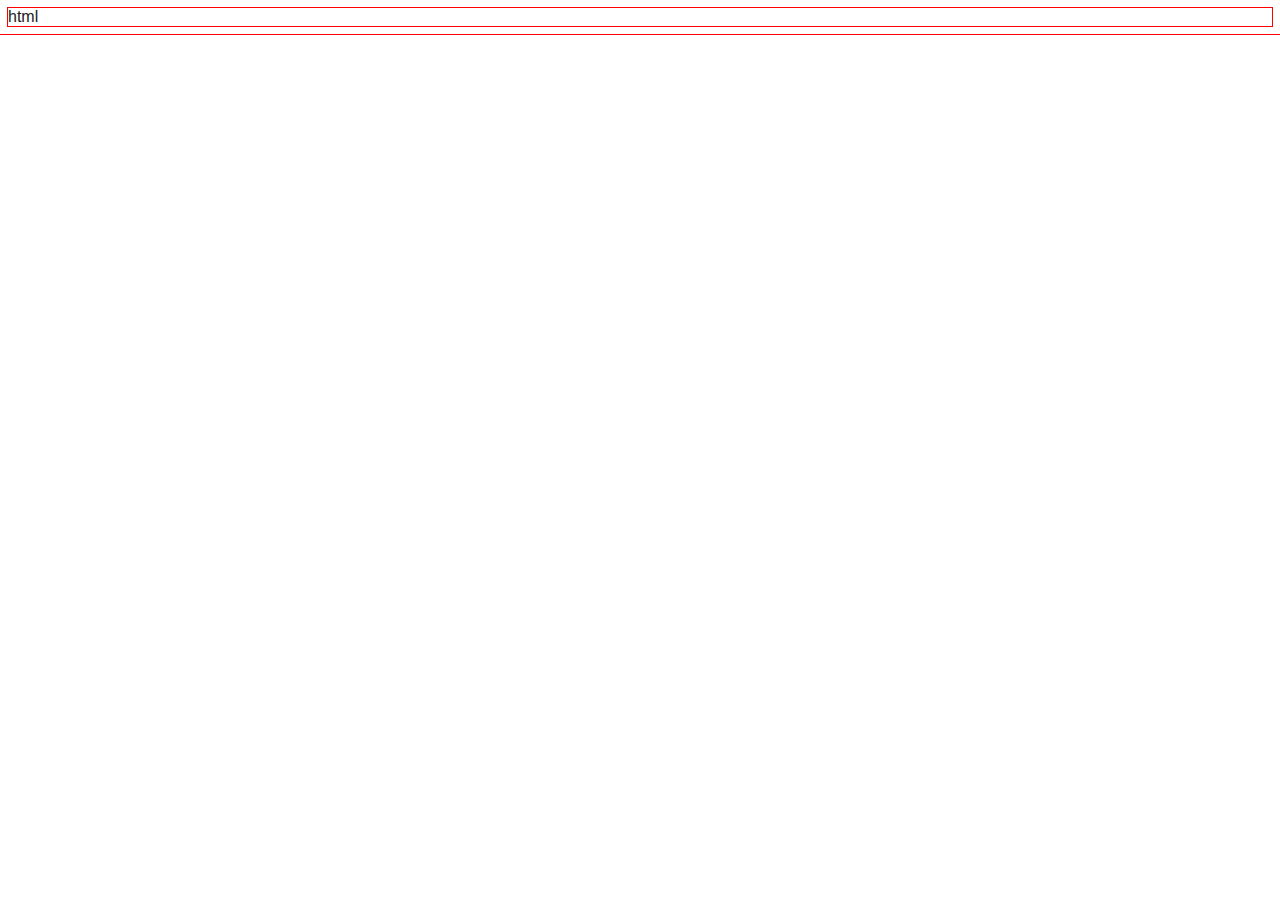
==== exp.html @ a91803e1 "hw08" ====
<!DOCTYPE html>
<html lang="ru">
<head>
    <meta charset="UTF-8">
    <meta http-equiv="X-UA-Compatible" content="IE=edge">
    <meta name="viewport" content="width=device-width, initial-scale=1.0">
    <title>Web </title>
    <link rel="stylesheet" href="./css/main.min.css"/>
</head>
<body>
    <p >html</p>
</body>
---- css/main.min.css ----
:root{--white-color: #ffffff;--black-color: #212121;--brand-color: #ffffff;--grey-color: #757575;--object-color: #2196f3;--dark-bg: #2f303a;--main-font: "Roboto", sans-serif}*,*::before,*::after{box-sizing:inherit;outline:1px solid red}h1,h2,h3,p{margin-top:0;margin-bottom:0}a{text-decoration:none;color:var(--black-color)}button{background-image:none}html{box-sizing:border-box}body{background:var(--brand-color);color:var(--black-color);font-family:var(--main-font)}img{display:block;width:100%;height:auto;height:auto}nav a.menu__link--active{color:var(--object-color)}.container{width:100%;padding-left:15px;padding-right:15px;margin-left:auto;margin-right:auto}.button{width:200px;height:50px;cursor:pointer;background:var(--object-color);color:var(--white-color);font-weight:700;line-height:1.88;text-align:center;letter-spacing:0.06em;border:none;border-radius:4px;box-shadow:0px 4px 4px rgba(0,0,0,0.15);transition-duration:250ms;transition-property:color, box-shadow;transition-timing-function:cubic-bezier(0.4, 0, 0.2, 1)}.button:hover,.button:focus{box-shadow:0px 2px 2px 0px rgba(0,0,0,0.12),0px 1px 2px 0px rgba(0,0,0,0.08),0px 3px 1px 0px rgba(0,0,0,0.1);transition-duration:250ms;transition-property:color, background-color, box-shadow;transition-timing-function:cubic-bezier(0.4, 0, 0.2, 1)}.list{margin:0;padding-left:0;list-style:none}.section{padding-top:60px;padding-bottom:60px}.link{transition-duration:250ms;transition-property:color, background-color, box-shadow;transition-timing-function:cubic-bezier(0.4, 0, 0.2, 1)}.link:hover,.link:focus{color:var(--object-color)}.title-invisible{display:none}.works__title,.team__title,.client__title{font-size:36px;line-height:1.17;letter-spacing:0.03em;text-align:center;margin-bottom:50px}.logo{display:inline-block}.logo--font{font-family:"Raleway", sans-serif;font-size:26px;line-height:1.17;letter-spacing:0.03em;font-weight:700}.logo--text{color:var(--object-color)}header{background:var(--brand-color);font-weight:500;font-size:14px;line-height:1.17;letter-spacing:0.02em}.header{border-bottom:1px solid #ececec}.header .container{display:flex;justify-content:flex-end}.header__logo{margin-right:93px;padding:24px 0%}.header__nav{margin-right:auto}.header__menu--inline{display:inline-flex}.header-icon--margin-right{margin-right:10px}.header-icon__mail{width:16px;height:12px;fill:currentColor}.header-icon__tel{width:10px;height:16px;fill:currentColor}.nav{display:flex;align-items:center}nav a.menu__link--active{color:var(--object-color)}.menu__link{display:flex;position:relative;align-items:center;padding:32px 0px}.menu__item--grey-color{color:var(--grey-color)}.menu__item:not(:last-child){margin-right:50px}.menu__underline::after{content:"";display:block;position:absolute;bottom:-1px;width:100%;height:4px;border-radius:2px;background-color:var(--object-color)}.hero__darkbg{background:var(--dark-bg);max-width:1600px;margin:auto}.hero__imgbg{background-image:linear-gradient(to right, rgba(47,48,58,0.4), rgba(47,48,58,0.4)),url(../img/mainbackground.png);background-repeat:no-repeat;background-position:center;background-size:auto;max-width:1600px}.hero__section{display:flex;flex-direction:column;align-items:center;justify-content:center;margin-right:auto;margin-left:auto;padding:200px 0px}.hero__title{font-size:44px;font-weight:900;letter-spacing:0.06em;line-height:1.36;color:var(--white-color);text-align:center}.hero__button{margin-top:30px;padding:0}.features-cards{width:100%}.features-cards__iconbg{display:flex;background:#f5f4fa;border-radius:4px;width:270px;height:120px;align-items:center;margin-bottom:30px}.features-cards__iconsvg{height:70px;width:auto}.features-cards__content{display:block}.features-cards__contenttitle{font-size:14px;text-align:left;margin-bottom:10px;text-align:center}.features-cards__contenttext{width:270px;font-size:14px;line-height:1.71;letter-spacing:0.03em;color:var(--grey-color);margin-bottom:30px;text-align:center}.works-section{padding-bottom:94px}.works-icons-item{display:flex;align-items:center;height:120px;width:270px;background:#f5f4fa}.works-list{display:inline-flex}.works-list__item:not(:last-child){margin-right:30px}.works-list__img{position:relative}.works-list__text{position:absolute;bottom:0%;width:100%;height:70px;display:flex;justify-content:center;align-items:center;background-color:rgba(47,48,58,0.8);color:var(--brand-color);font-weight:bold;font-size:14px;line-height:1.14;letter-spacing:0.03em;text-align:center}.socialicons{display:inline-flex;padding-inline-start:0px;margin-block-start:0px;margin-block-end:0px}.socialicons__svg{width:20px;height:20px;transition-duration:250ms;transition-property:fill;transition-timing-function:cubic-bezier(0.4, 0, 0.2, 1)}.social-icons__link:hover .socialicons__svg,.social-icons__link:focus .socialicons__svg{fill:var(--brand-color)}.socialicons__svg--color{fill:#afb1b8}.social-icons__link{display:flex;align-items:center;justify-content:center;width:44px;height:44px;border-radius:50%;transition-duration:250ms;transition-property:color, background-color;transition-timing-function:cubic-bezier(0.4, 0, 0.2, 1)}.social-icons__link:hover,.social-icons__link:focus{background-color:var(--object-color)}.socialicons--item:not(:last-child){margin-right:10px}.section--team{background:#f5f4fa}.team__card-set{margin-left:-30px;margin-top:-50px}.team__item{margin-left:30px;margin-top:50px;background:var(--brand-color);box-shadow:0px 1px 3px rgba(0,0,0,0.12),0px 1px 1px rgba(0,0,0,0.14),0px 2px 1px rgba(0,0,0,0.2);border-radius:0px 0px 4px 4px;width:270px}.team__members{font-size:16px;line-height:1.17;letter-spacing:0.03em;text-align:center;color:var(--grey-color)}.team__item--padding{padding-top:30px;padding-bottom:30px}.team__name{font-size:16px;line-height:1.19;font-weight:500;text-align:center;letter-spacing:0.03em;color:var(--black-color)}.team__name--profession{margin-top:10px;margin-bottom:16px}.client__icons{display:block}.client__item{width:170px;height:92px}.client__icons :not(:last-child){margin-right:30px}.client__link{border:1px solid #afb1b8;box-sizing:border-box;border-radius:4px;display:flex;justify-content:center;align-items:center;width:100%;height:100%;fill:#afb1b8;transition-duration:250ms;transition-property:fill, border-color;transition-timing-function:cubic-bezier(0.4, 0, 0.2, 1)}.client__link:hover,.client__link:focus{fill:var(--object-color);border-color:var(--object-color)}.card-set{display:flex;flex-wrap:wrap}.menu-button{display:flex;justify-content:center;flex-wrap:wrap;margin-bottom:50px}.menu-button--marginRight:not(:last-child){margin-right:8px}.portfolio__button{height:38px;cursor:pointer;background:#f5f4fa;font-weight:500;font-size:16px;line-height:1.63;letter-spacing:0.06em;border:0px;border-radius:4px;padding:6px 22px;box-shadow:none;transition-duration:250ms;transition-property:color, background-color, box-shadow;transition-timing-function:cubic-bezier(0.4, 0, 0.2, 1)}.portfolio__button:hover,.portfolio__button:focus{background:var(--object-color);color:var(--white-color);box-shadow:0px 2px 2px 0px rgba(0,0,0,0.12),0px 1px 2px 0px rgba(0,0,0,0.08),0px 3px 1px 0px rgba(0,0,0,0.1)}.button--alwaysBlue{color:var(--white-color);background:var(--object-color)}.cards{display:flex;flex-wrap:wrap;flex-basis:calc((100% - 3 * 30px) / 3);margin-left:-30px;margin-top:-30px}.portfolio-cards{display:flex;margin-left:30px;margin-top:30px;padding-top:0 px;background:var(--brand-color);width:368px}.portfolio-cards--link{position:relative;transition-duration:250ms;transition-property:box-shadow;transition-timing-function:cubic-bezier(0.4, 0, 0.2, 1)}.portfolio-cards--link:hover,.portfolio-cards--link:focus{box-shadow:0px 1px 1px rgba(0,0,0,0.12),0px 4px 4px rgba(0,0,0,0.06),1px 4px 6px rgba(0,0,0,0.16)}.portfolio-cards__item{display:block;position:relative;overflow:hidden;margin-bottom:-1px}.portfolio-cards__overlay{opacity:0;position:absolute;top:0;left:0;width:100%;height:100%;padding:63px 24px;background-color:rgba(33,150,243,0.9);transform:translateY(100%);font-size:18px;line-height:1.56;letter-spacing:0.03em;color:var(--white-color);transition-duration:250ms;transition-property:opacity, transform;transition-timing-function:cubic-bezier(0.4, 0, 0.2, 1)}.portfolio-cards--link:hover .portfolio-cards__overlay,.portfolio-cards--link:focus .portfolio-cards__overlay{opacity:1;transform:translateY(0%)}.portfolio-cards__title{font-weight:700;font-size:18px;line-height:2;letter-spacing:0.06em}.portfolio-cards__project{font-weight:400;font-size:16px;line-height:1.88;letter-spacing:0.03em;color:var(--grey-color)}.portfolio-cards__content{padding:20px 24px;border:1px solid #eeeeee}footer{padding:60px 0px}.footer__darkbg{background:var(--dark-bg)}.footer__flex{display:flex;align-items:baseline;margin-right:auto}.logo__footer{margin-bottom:20px;color:var(--white-color)}.footer-address{font-style:normal;font-size:14px;line-height:1.71;letter-spacing:0.03em}.footer-address__item{margin-bottom:9px}.footer-address__item--colorwhite{color:var(--white-color)}.footer-address__item--colorgrey{color:rgba(255,255,255,0.6)}.footer-social{margin-left:70px}.footer-social__title{font-weight:bold;font-size:14px;line-height:1.14;letter-spacing:0.03em;color:var(--brand-color);margin-bottom:20px}.footer-mailing{width:570px;margin-left:auto}.footer-mailing__title{font-weight:bold;font-size:14px;line-height:1.14;letter-spacing:0.03em;color:var(--brand-color);margin-bottom:20px}.footer-mailing__input{width:358px;font-size:16px;line-height:1.25;color:rgba(255,255,255,0.6);background-color:var(--dark-bg);outline:none;border:1px solid rgba(255,255,255,0.3);filter:drop-shadow(0px 4px 4px rgba(0,0,0,0.15));border-radius:4px;padding-top:15px;padding-bottom:15px;padding-left:16px;transition-property:border;transition-duration:250ms;transition-timing-function:cubic-bezier(0.4, 0, 0.2, 1)}.footer-mailing__input:focus{border:1px solid var(--object-color);color:var(--white-color)}.footer-button--marginleft{margin-left:8px}.footer-button__send{display:inline-flex;align-items:center}.footer-button__text{margin-right:10px}.footer-button__icon{width:24px;height:24px;fill:var(--brand-color)}.socialicons--brand-color{fill:var(--brand-color)}.social-icons__link--colorgrey{background-color:rgba(255,255,255,0.1)}.backdrop{position:fixed;top:0;left:0;width:100%;height:100%;background-color:rgba(23,26,36,0.6);overflow:auto;transition-duration:250ms;transition-timing-function:cubic-bezier(0.4, 0, 0.2, 1)}.is-hidden{opacity:0;visibility:hidden;pointer-events:none}.modal__btn-close{cursor:pointer;position:absolute;width:30px;height:30px;right:8px;top:8px;border-radius:50%;background:#ffffff;border:1px solid rgba(0,0,0,0.1);transition-duration:250ms;transition-property:background-image;transition-timing-function:cubic-bezier(0.4, 0, 0.2, 1)}.modal__btn-close--cross{width:11px;height:11px;background-image:url(../img/icons/crossX.svg);transition-duration:250ms;transition-property:opacity, visibility;transition-timing-function:cubic-bezier(0.4, 0, 0.2, 1)}.modal__btn-close:hover,.modal__btn-close:focus{background-image:url(../img/icons/cross.svg);background-size:contain;background-repeat:no-repeat;background-position:center;background-size:auto}.modal__btn-close:hover .modal__btn-close--cross,.modal__btn-close:focus .modal__btn-close--cross{opacity:0;visibility:hidden}.modal__title{margin-bottom:12px;font-weight:bold;font-size:20px;line-height:1.15;text-align:center;letter-spacing:0.03em;color:#212121}.modal{position:absolute;top:50%;left:50%;transform:translate(-50%, -50%);width:100%;max-width:528px;min-height:581px;padding:40px 40px;background-color:#fff;box-shadow:0px 1px 3px rgba(0,0,0,0.12),0px 1px 1px rgba(0,0,0,0.14),0px 2px 1px rgba(0,0,0,0.2);border-radius:4px}.modal-form--field{position:relative;margin-bottom:10px}.modal-form__icon{position:absolute;top:50%;left:15px;width:12px;height:12px;fill:#212121;transition-duration:250ms;transition-property:fill;transition-timing-function:cubic-bezier(0.4, 0, 0.2, 1)}.modal-form--label{display:block;margin-bottom:4px;font-size:12px;line-height:1.16;letter-spacing:0.01em;color:var(--grey-color)}.modal-form__input{cursor:pointer;width:100%;height:40px;border:1px solid rgba(33,33,33,0.2);border-radius:4px;padding-left:42px;transition-duration:250ms;transition-property:border;transition-timing-function:cubic-bezier(0.4, 0, 0.2, 1)}.modal-form__input:focus+.modal-form__icon{fill:var(--object-color)}.modal-form__input:focus{outline:none;border:1px solid var(--object-color)}.modal-form__comment{cursor:pointer;width:100%;height:120px;margin-bottom:20px;border:1px solid rgba(33,33,33,0.2);border-radius:4px;font-size:14px;line-height:1.14;letter-spacing:0.01em;color:rgba(117,117,117,0.5);padding:12px 16px;resize:none;transition-duration:250ms;transition-property:border;transition-timing-function:cubic-bezier(0.4, 0, 0.2, 1)}.modal-form__comment:focus{outline:none;border:1px solid var(--object-color);color:#212121}.modal-form__comment--color:focus::-webkit-input-placeholder{color:var(--object-color);transition-duration:250ms;transition-timing-function:cubic-bezier(0.4, 0, 0.2, 1)}.modal-form__comment--color:focus::-moz-placeholder{color:var(--object-color);transition-duration:250ms;transition-timing-function:cubic-bezier(0.4, 0, 0.2, 1)}.modal-form__button{display:block;cursor:pointer;width:200px;height:50px;margin-right:auto;margin-left:auto;background:var(--object-color);color:var(--white-color);font-weight:700;line-height:1.88;text-align:center;letter-spacing:0.06em;border:none;border-radius:4px;box-shadow:0px 4px 4px rgba(0,0,0,0.15)}.modal-form__button:hover,.modal-form__button:focus{background:#188ce8}.modal-form__accept{position:relative;margin-bottom:30px}.modal-form__accept--check{display:flex;align-items:center;font-size:14px;line-height:1.71;letter-spacing:0.03em;color:var(--grey-color);padding-left:37px;cursor:pointer}.modal-form__checkbox{-webkit-appearance:none;-moz-appearance:none;appearance:none}.modal-form__checkbox:checked+.modal-form__checkboxicon{border-color:transparent;background-size:contain;background-origin:border-box;background-image:url(../img/icons/icon-check.svg)}.modal-form__checkboxicon{position:absolute;width:16px;height:15px;background-color:var(--brand-color);border:2px solid #212121;border-radius:4px;transform:translateX(-23px);transition-property:border;transition-duration:250ms;transition-timing-function:cubic-bezier(0.4, 0, 0.2, 1)}.modal-form__link{font-size:14px;line-height:1.71;letter-spacing:0.03em;text-decoration:underline;color:var(--object-color)}
/*# sourceMappingURL=main.min.css.map */
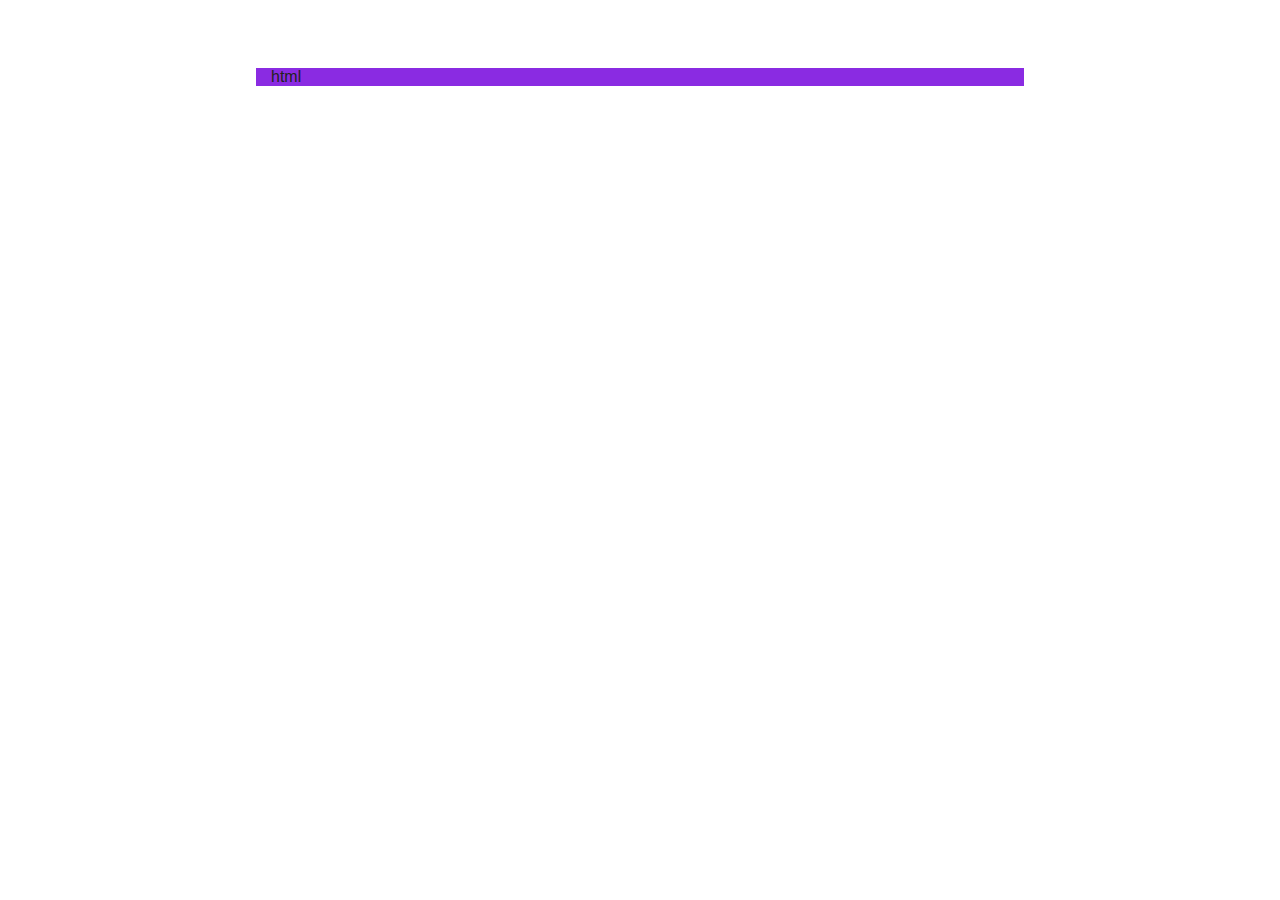
==== commit 8c44558a: "hw08" ====
--- a/exp.html
+++ b/exp.html
@@ -8,5 +8,17 @@
     <link rel="stylesheet" href="./css/main.min.css"/>
 </head>
 <body>
-    <p >html</p>
+    <main>
+     <!-- <section>
+             <div class="hero hero__darkbg hero__imgbg hero__section">       
+              <h1 class="hero__title">ЭФФЕКТИВНЫЕ РЕШЕНИЯ<br>ДЛЯ ВАШЕГО БИЗНЕСА</h1>
+              <button type="button" class="button hero__button " data-modal-open>Заказать услугу</button>
+            </div>
+          </section> -->
+        <section class="section features">
+            <div class="container">
+                <p>html</p>
+            </div">
+        </section">
+    </main>
 </body>--- a/css/main.min.css
+++ b/css/main.min.css
@@ -1,2 +1,2 @@
-:root{--white-color: #ffffff;--black-color: #212121;--brand-color: #ffffff;--grey-color: #757575;--object-color: #2196f3;--dark-bg: #2f303a;--main-font: "Roboto", sans-serif}*,*::before,*::after{box-sizing:inherit;outline:1px solid red}h1,h2,h3,p{margin-top:0;margin-bottom:0}a{text-decoration:none;color:var(--black-color)}button{background-image:none}html{box-sizing:border-box}body{background:var(--brand-color);color:var(--black-color);font-family:var(--main-font)}img{display:block;width:100%;height:auto;height:auto}nav a.menu__link--active{color:var(--object-color)}.container{width:100%;padding-left:15px;padding-right:15px;margin-left:auto;margin-right:auto}.button{width:200px;height:50px;cursor:pointer;background:var(--object-color);color:var(--white-color);font-weight:700;line-height:1.88;text-align:center;letter-spacing:0.06em;border:none;border-radius:4px;box-shadow:0px 4px 4px rgba(0,0,0,0.15);transition-duration:250ms;transition-property:color, box-shadow;transition-timing-function:cubic-bezier(0.4, 0, 0.2, 1)}.button:hover,.button:focus{box-shadow:0px 2px 2px 0px rgba(0,0,0,0.12),0px 1px 2px 0px rgba(0,0,0,0.08),0px 3px 1px 0px rgba(0,0,0,0.1);transition-duration:250ms;transition-property:color, background-color, box-shadow;transition-timing-function:cubic-bezier(0.4, 0, 0.2, 1)}.list{margin:0;padding-left:0;list-style:none}.section{padding-top:60px;padding-bottom:60px}.link{transition-duration:250ms;transition-property:color, background-color, box-shadow;transition-timing-function:cubic-bezier(0.4, 0, 0.2, 1)}.link:hover,.link:focus{color:var(--object-color)}.title-invisible{display:none}.works__title,.team__title,.client__title{font-size:36px;line-height:1.17;letter-spacing:0.03em;text-align:center;margin-bottom:50px}.logo{display:inline-block}.logo--font{font-family:"Raleway", sans-serif;font-size:26px;line-height:1.17;letter-spacing:0.03em;font-weight:700}.logo--text{color:var(--object-color)}header{background:var(--brand-color);font-weight:500;font-size:14px;line-height:1.17;letter-spacing:0.02em}.header{border-bottom:1px solid #ececec}.header .container{display:flex;justify-content:flex-end}.header__logo{margin-right:93px;padding:24px 0%}.header__nav{margin-right:auto}.header__menu--inline{display:inline-flex}.header-icon--margin-right{margin-right:10px}.header-icon__mail{width:16px;height:12px;fill:currentColor}.header-icon__tel{width:10px;height:16px;fill:currentColor}.nav{display:flex;align-items:center}nav a.menu__link--active{color:var(--object-color)}.menu__link{display:flex;position:relative;align-items:center;padding:32px 0px}.menu__item--grey-color{color:var(--grey-color)}.menu__item:not(:last-child){margin-right:50px}.menu__underline::after{content:"";display:block;position:absolute;bottom:-1px;width:100%;height:4px;border-radius:2px;background-color:var(--object-color)}.hero__darkbg{background:var(--dark-bg);max-width:1600px;margin:auto}.hero__imgbg{background-image:linear-gradient(to right, rgba(47,48,58,0.4), rgba(47,48,58,0.4)),url(../img/mainbackground.png);background-repeat:no-repeat;background-position:center;background-size:auto;max-width:1600px}.hero__section{display:flex;flex-direction:column;align-items:center;justify-content:center;margin-right:auto;margin-left:auto;padding:200px 0px}.hero__title{font-size:44px;font-weight:900;letter-spacing:0.06em;line-height:1.36;color:var(--white-color);text-align:center}.hero__button{margin-top:30px;padding:0}.features-cards{width:100%}.features-cards__iconbg{display:flex;background:#f5f4fa;border-radius:4px;width:270px;height:120px;align-items:center;margin-bottom:30px}.features-cards__iconsvg{height:70px;width:auto}.features-cards__content{display:block}.features-cards__contenttitle{font-size:14px;text-align:left;margin-bottom:10px;text-align:center}.features-cards__contenttext{width:270px;font-size:14px;line-height:1.71;letter-spacing:0.03em;color:var(--grey-color);margin-bottom:30px;text-align:center}.works-section{padding-bottom:94px}.works-icons-item{display:flex;align-items:center;height:120px;width:270px;background:#f5f4fa}.works-list{display:inline-flex}.works-list__item:not(:last-child){margin-right:30px}.works-list__img{position:relative}.works-list__text{position:absolute;bottom:0%;width:100%;height:70px;display:flex;justify-content:center;align-items:center;background-color:rgba(47,48,58,0.8);color:var(--brand-color);font-weight:bold;font-size:14px;line-height:1.14;letter-spacing:0.03em;text-align:center}.socialicons{display:inline-flex;padding-inline-start:0px;margin-block-start:0px;margin-block-end:0px}.socialicons__svg{width:20px;height:20px;transition-duration:250ms;transition-property:fill;transition-timing-function:cubic-bezier(0.4, 0, 0.2, 1)}.social-icons__link:hover .socialicons__svg,.social-icons__link:focus .socialicons__svg{fill:var(--brand-color)}.socialicons__svg--color{fill:#afb1b8}.social-icons__link{display:flex;align-items:center;justify-content:center;width:44px;height:44px;border-radius:50%;transition-duration:250ms;transition-property:color, background-color;transition-timing-function:cubic-bezier(0.4, 0, 0.2, 1)}.social-icons__link:hover,.social-icons__link:focus{background-color:var(--object-color)}.socialicons--item:not(:last-child){margin-right:10px}.section--team{background:#f5f4fa}.team__card-set{margin-left:-30px;margin-top:-50px}.team__item{margin-left:30px;margin-top:50px;background:var(--brand-color);box-shadow:0px 1px 3px rgba(0,0,0,0.12),0px 1px 1px rgba(0,0,0,0.14),0px 2px 1px rgba(0,0,0,0.2);border-radius:0px 0px 4px 4px;width:270px}.team__members{font-size:16px;line-height:1.17;letter-spacing:0.03em;text-align:center;color:var(--grey-color)}.team__item--padding{padding-top:30px;padding-bottom:30px}.team__name{font-size:16px;line-height:1.19;font-weight:500;text-align:center;letter-spacing:0.03em;color:var(--black-color)}.team__name--profession{margin-top:10px;margin-bottom:16px}.client__icons{display:block}.client__item{width:170px;height:92px}.client__icons :not(:last-child){margin-right:30px}.client__link{border:1px solid #afb1b8;box-sizing:border-box;border-radius:4px;display:flex;justify-content:center;align-items:center;width:100%;height:100%;fill:#afb1b8;transition-duration:250ms;transition-property:fill, border-color;transition-timing-function:cubic-bezier(0.4, 0, 0.2, 1)}.client__link:hover,.client__link:focus{fill:var(--object-color);border-color:var(--object-color)}.card-set{display:flex;flex-wrap:wrap}.menu-button{display:flex;justify-content:center;flex-wrap:wrap;margin-bottom:50px}.menu-button--marginRight:not(:last-child){margin-right:8px}.portfolio__button{height:38px;cursor:pointer;background:#f5f4fa;font-weight:500;font-size:16px;line-height:1.63;letter-spacing:0.06em;border:0px;border-radius:4px;padding:6px 22px;box-shadow:none;transition-duration:250ms;transition-property:color, background-color, box-shadow;transition-timing-function:cubic-bezier(0.4, 0, 0.2, 1)}.portfolio__button:hover,.portfolio__button:focus{background:var(--object-color);color:var(--white-color);box-shadow:0px 2px 2px 0px rgba(0,0,0,0.12),0px 1px 2px 0px rgba(0,0,0,0.08),0px 3px 1px 0px rgba(0,0,0,0.1)}.button--alwaysBlue{color:var(--white-color);background:var(--object-color)}.cards{display:flex;flex-wrap:wrap;flex-basis:calc((100% - 3 * 30px) / 3);margin-left:-30px;margin-top:-30px}.portfolio-cards{display:flex;margin-left:30px;margin-top:30px;padding-top:0 px;background:var(--brand-color);width:368px}.portfolio-cards--link{position:relative;transition-duration:250ms;transition-property:box-shadow;transition-timing-function:cubic-bezier(0.4, 0, 0.2, 1)}.portfolio-cards--link:hover,.portfolio-cards--link:focus{box-shadow:0px 1px 1px rgba(0,0,0,0.12),0px 4px 4px rgba(0,0,0,0.06),1px 4px 6px rgba(0,0,0,0.16)}.portfolio-cards__item{display:block;position:relative;overflow:hidden;margin-bottom:-1px}.portfolio-cards__overlay{opacity:0;position:absolute;top:0;left:0;width:100%;height:100%;padding:63px 24px;background-color:rgba(33,150,243,0.9);transform:translateY(100%);font-size:18px;line-height:1.56;letter-spacing:0.03em;color:var(--white-color);transition-duration:250ms;transition-property:opacity, transform;transition-timing-function:cubic-bezier(0.4, 0, 0.2, 1)}.portfolio-cards--link:hover .portfolio-cards__overlay,.portfolio-cards--link:focus .portfolio-cards__overlay{opacity:1;transform:translateY(0%)}.portfolio-cards__title{font-weight:700;font-size:18px;line-height:2;letter-spacing:0.06em}.portfolio-cards__project{font-weight:400;font-size:16px;line-height:1.88;letter-spacing:0.03em;color:var(--grey-color)}.portfolio-cards__content{padding:20px 24px;border:1px solid #eeeeee}footer{padding:60px 0px}.footer__darkbg{background:var(--dark-bg)}.footer__flex{display:flex;align-items:baseline;margin-right:auto}.logo__footer{margin-bottom:20px;color:var(--white-color)}.footer-address{font-style:normal;font-size:14px;line-height:1.71;letter-spacing:0.03em}.footer-address__item{margin-bottom:9px}.footer-address__item--colorwhite{color:var(--white-color)}.footer-address__item--colorgrey{color:rgba(255,255,255,0.6)}.footer-social{margin-left:70px}.footer-social__title{font-weight:bold;font-size:14px;line-height:1.14;letter-spacing:0.03em;color:var(--brand-color);margin-bottom:20px}.footer-mailing{width:570px;margin-left:auto}.footer-mailing__title{font-weight:bold;font-size:14px;line-height:1.14;letter-spacing:0.03em;color:var(--brand-color);margin-bottom:20px}.footer-mailing__input{width:358px;font-size:16px;line-height:1.25;color:rgba(255,255,255,0.6);background-color:var(--dark-bg);outline:none;border:1px solid rgba(255,255,255,0.3);filter:drop-shadow(0px 4px 4px rgba(0,0,0,0.15));border-radius:4px;padding-top:15px;padding-bottom:15px;padding-left:16px;transition-property:border;transition-duration:250ms;transition-timing-function:cubic-bezier(0.4, 0, 0.2, 1)}.footer-mailing__input:focus{border:1px solid var(--object-color);color:var(--white-color)}.footer-button--marginleft{margin-left:8px}.footer-button__send{display:inline-flex;align-items:center}.footer-button__text{margin-right:10px}.footer-button__icon{width:24px;height:24px;fill:var(--brand-color)}.socialicons--brand-color{fill:var(--brand-color)}.social-icons__link--colorgrey{background-color:rgba(255,255,255,0.1)}.backdrop{position:fixed;top:0;left:0;width:100%;height:100%;background-color:rgba(23,26,36,0.6);overflow:auto;transition-duration:250ms;transition-timing-function:cubic-bezier(0.4, 0, 0.2, 1)}.is-hidden{opacity:0;visibility:hidden;pointer-events:none}.modal__btn-close{cursor:pointer;position:absolute;width:30px;height:30px;right:8px;top:8px;border-radius:50%;background:#ffffff;border:1px solid rgba(0,0,0,0.1);transition-duration:250ms;transition-property:background-image;transition-timing-function:cubic-bezier(0.4, 0, 0.2, 1)}.modal__btn-close--cross{width:11px;height:11px;background-image:url(../img/icons/crossX.svg);transition-duration:250ms;transition-property:opacity, visibility;transition-timing-function:cubic-bezier(0.4, 0, 0.2, 1)}.modal__btn-close:hover,.modal__btn-close:focus{background-image:url(../img/icons/cross.svg);background-size:contain;background-repeat:no-repeat;background-position:center;background-size:auto}.modal__btn-close:hover .modal__btn-close--cross,.modal__btn-close:focus .modal__btn-close--cross{opacity:0;visibility:hidden}.modal__title{margin-bottom:12px;font-weight:bold;font-size:20px;line-height:1.15;text-align:center;letter-spacing:0.03em;color:#212121}.modal{position:absolute;top:50%;left:50%;transform:translate(-50%, -50%);width:100%;max-width:528px;min-height:581px;padding:40px 40px;background-color:#fff;box-shadow:0px 1px 3px rgba(0,0,0,0.12),0px 1px 1px rgba(0,0,0,0.14),0px 2px 1px rgba(0,0,0,0.2);border-radius:4px}.modal-form--field{position:relative;margin-bottom:10px}.modal-form__icon{position:absolute;top:50%;left:15px;width:12px;height:12px;fill:#212121;transition-duration:250ms;transition-property:fill;transition-timing-function:cubic-bezier(0.4, 0, 0.2, 1)}.modal-form--label{display:block;margin-bottom:4px;font-size:12px;line-height:1.16;letter-spacing:0.01em;color:var(--grey-color)}.modal-form__input{cursor:pointer;width:100%;height:40px;border:1px solid rgba(33,33,33,0.2);border-radius:4px;padding-left:42px;transition-duration:250ms;transition-property:border;transition-timing-function:cubic-bezier(0.4, 0, 0.2, 1)}.modal-form__input:focus+.modal-form__icon{fill:var(--object-color)}.modal-form__input:focus{outline:none;border:1px solid var(--object-color)}.modal-form__comment{cursor:pointer;width:100%;height:120px;margin-bottom:20px;border:1px solid rgba(33,33,33,0.2);border-radius:4px;font-size:14px;line-height:1.14;letter-spacing:0.01em;color:rgba(117,117,117,0.5);padding:12px 16px;resize:none;transition-duration:250ms;transition-property:border;transition-timing-function:cubic-bezier(0.4, 0, 0.2, 1)}.modal-form__comment:focus{outline:none;border:1px solid var(--object-color);color:#212121}.modal-form__comment--color:focus::-webkit-input-placeholder{color:var(--object-color);transition-duration:250ms;transition-timing-function:cubic-bezier(0.4, 0, 0.2, 1)}.modal-form__comment--color:focus::-moz-placeholder{color:var(--object-color);transition-duration:250ms;transition-timing-function:cubic-bezier(0.4, 0, 0.2, 1)}.modal-form__button{display:block;cursor:pointer;width:200px;height:50px;margin-right:auto;margin-left:auto;background:var(--object-color);color:var(--white-color);font-weight:700;line-height:1.88;text-align:center;letter-spacing:0.06em;border:none;border-radius:4px;box-shadow:0px 4px 4px rgba(0,0,0,0.15)}.modal-form__button:hover,.modal-form__button:focus{background:#188ce8}.modal-form__accept{position:relative;margin-bottom:30px}.modal-form__accept--check{display:flex;align-items:center;font-size:14px;line-height:1.71;letter-spacing:0.03em;color:var(--grey-color);padding-left:37px;cursor:pointer}.modal-form__checkbox{-webkit-appearance:none;-moz-appearance:none;appearance:none}.modal-form__checkbox:checked+.modal-form__checkboxicon{border-color:transparent;background-size:contain;background-origin:border-box;background-image:url(../img/icons/icon-check.svg)}.modal-form__checkboxicon{position:absolute;width:16px;height:15px;background-color:var(--brand-color);border:2px solid #212121;border-radius:4px;transform:translateX(-23px);transition-property:border;transition-duration:250ms;transition-timing-function:cubic-bezier(0.4, 0, 0.2, 1)}.modal-form__link{font-size:14px;line-height:1.71;letter-spacing:0.03em;text-decoration:underline;color:var(--object-color)}
+:root{--white-color: #ffffff;--black-color: #212121;--brand-color: #ffffff;--grey-color: #757575;--object-color: #2196f3;--dark-bg: #2f303a;--main-font: "Roboto", sans-serif}*,*::before,*::after{box-sizing:inherit}h1,h2,h3,p{margin-top:0;margin-bottom:0}a{text-decoration:none;color:var(--black-color)}button{background-image:none}html{box-sizing:border-box}body{background:var(--brand-color);color:var(--black-color);font-family:var(--main-font)}img{display:block;width:100%;height:auto}nav a.menu__link--active{color:var(--object-color)}.container{width:100%;padding-left:15px;padding-right:15px;margin:0 auto}@media screen and (min-width: 480px){.container{width:480px;background-color:teal}}@media screen and (min-width: 768px){.container{width:768px;background-color:blueviolet}}.button{width:200px;height:50px;cursor:pointer;background:var(--object-color);color:var(--white-color);font-weight:700;line-height:1.88;text-align:center;letter-spacing:0.06em;border:none;border-radius:4px;box-shadow:0px 4px 4px rgba(0,0,0,0.15);transition-duration:250ms;transition-property:color, box-shadow;transition-timing-function:cubic-bezier(0.4, 0, 0.2, 1)}.button:hover,.button:focus{box-shadow:0px 2px 2px 0px rgba(0,0,0,0.12),0px 1px 2px 0px rgba(0,0,0,0.08),0px 3px 1px 0px rgba(0,0,0,0.1);transition-duration:250ms;transition-property:color, background-color, box-shadow;transition-timing-function:cubic-bezier(0.4, 0, 0.2, 1)}.list{margin:0;padding-left:0;list-style:none}.section{padding-top:60px;padding-bottom:60px}.link{transition-duration:250ms;transition-property:color, background-color, box-shadow;transition-timing-function:cubic-bezier(0.4, 0, 0.2, 1)}.link:hover,.link:focus{color:var(--object-color)}.title-invisible{display:none}.works__title,.team__title,.client__title{font-size:36px;line-height:1.17;letter-spacing:0.03em;text-align:center;margin-bottom:50px}.logo{display:inline-block}.logo--font{font-family:"Raleway", sans-serif;font-size:26px;line-height:1.17;letter-spacing:0.03em;font-weight:700}.logo--text{color:var(--object-color)}header{background:var(--brand-color);font-weight:500;font-size:14px;line-height:1.17;letter-spacing:0.02em}.header{border-bottom:1px solid #ececec}.header .container{display:flex;justify-content:flex-end}.header__logo{margin-right:93px;padding:24px 0%}.header__nav{margin-right:auto}.header__menu--inline{display:inline-flex}.header-icon--margin-right{margin-right:10px}.header-icon__mail{width:16px;height:12px;fill:currentColor}.header-icon__tel{width:10px;height:16px;fill:currentColor}.nav{display:flex;align-items:center}nav a.menu__link--active{color:var(--object-color)}.menu__link{display:flex;position:relative;align-items:center;padding:32px 0px}.menu__item--grey-color{color:var(--grey-color)}.menu__item:not(:last-child){margin-right:50px}.menu__underline::after{content:"";display:block;position:absolute;bottom:-1px;width:100%;height:4px;border-radius:2px;background-color:var(--object-color)}.hero__darkbg{background:var(--dark-bg);max-width:1600px;margin:auto}.hero__imgbg{background-image:linear-gradient(to right, rgba(47,48,58,0.4), rgba(47,48,58,0.4)),url(../img/mainbackground.png);background-repeat:no-repeat;background-position:center;background-size:auto;max-width:1600px}.hero__section{display:flex;flex-direction:column;align-items:center;justify-content:center;margin-right:auto;margin-left:auto;padding:200px 0px}.hero__title{font-size:44px;font-weight:900;letter-spacing:0.06em;line-height:1.36;color:var(--white-color);text-align:center}.hero__button{margin-top:30px;padding:0}.features-cards{width:100%}.features-cards__iconbg{display:flex;background:#f5f4fa;border-radius:4px;width:100%;height:100%;padding:25px 0;align-items:center;margin-bottom:30px}.features-cards__iconsvg{height:70px;width:100%}.features-cards__content{display:block}.features-cards__contenttitle{font-size:14px;text-align:left;margin-bottom:10px;text-align:center}.features-cards__contenttext{width:100%;font-size:14px;line-height:1.71;letter-spacing:0.03em;color:var(--grey-color)}.features-cards__contenttext:not(:last-child){margin-bottom:30px}.works-section{padding-bottom:94px}.works-icons-item{display:flex;align-items:center;height:120px;width:270px;background:#f5f4fa}.works-list{display:inline-flex}.works-list__item:not(:last-child){margin-right:30px}.works-list__img{position:relative}.works-list__text{position:absolute;bottom:0%;width:100%;height:70px;display:flex;justify-content:center;align-items:center;background-color:rgba(47,48,58,0.8);color:var(--brand-color);font-weight:bold;font-size:14px;line-height:1.14;letter-spacing:0.03em;text-align:center}.socialicons{display:inline-flex;padding-inline-start:0px;margin-block-start:0px;margin-block-end:0px}.socialicons__svg{width:20px;height:20px;transition-duration:250ms;transition-property:fill;transition-timing-function:cubic-bezier(0.4, 0, 0.2, 1)}.social-icons__link:hover .socialicons__svg,.social-icons__link:focus .socialicons__svg{fill:var(--brand-color)}.socialicons__svg--color{fill:#afb1b8}.social-icons__link{display:flex;align-items:center;justify-content:center;width:44px;height:44px;border-radius:50%;transition-duration:250ms;transition-property:color, background-color;transition-timing-function:cubic-bezier(0.4, 0, 0.2, 1)}.social-icons__link:hover,.social-icons__link:focus{background-color:var(--object-color)}.socialicons--item:not(:last-child){margin-right:10px}.section--team{background:#f5f4fa}.team__card-set{margin-top:-20px}.team__item{width:100%;margin-top:30px;background:var(--brand-color);box-shadow:0px 1px 3px rgba(0,0,0,0.12),0px 1px 1px rgba(0,0,0,0.14),0px 2px 1px rgba(0,0,0,0.2);border-radius:0px 0px 4px 4px}.team__members{font-size:16px;line-height:1.17;letter-spacing:0.03em;text-align:center;color:var(--grey-color)}.team__item--padding{padding-top:30px;padding-bottom:24px}.team__name{font-size:16px;line-height:1.19;font-weight:500;text-align:center;letter-spacing:0.03em;color:var(--black-color)}.team__name--profession{margin-top:10px;margin-bottom:16px}.client__icons{display:block}.client__item{width:170px;height:92px}.client__icons :not(:last-child){margin-right:30px}.client__link{border:1px solid #afb1b8;box-sizing:border-box;border-radius:4px;display:flex;justify-content:center;align-items:center;width:100%;height:100%;fill:#afb1b8;transition-duration:250ms;transition-property:fill, border-color;transition-timing-function:cubic-bezier(0.4, 0, 0.2, 1)}.client__link:hover,.client__link:focus{fill:var(--object-color);border-color:var(--object-color)}.card-set{display:flex;flex-wrap:wrap}.menu-button{display:flex;justify-content:center;flex-wrap:wrap;margin-bottom:50px}.menu-button--marginRight:not(:last-child){margin-right:8px}.portfolio__button{height:38px;cursor:pointer;background:#f5f4fa;font-weight:500;font-size:16px;line-height:1.63;letter-spacing:0.06em;border:0px;border-radius:4px;padding:6px 22px;box-shadow:none;transition-duration:250ms;transition-property:color, background-color, box-shadow;transition-timing-function:cubic-bezier(0.4, 0, 0.2, 1)}.portfolio__button:hover,.portfolio__button:focus{background:var(--object-color);color:var(--white-color);box-shadow:0px 2px 2px 0px rgba(0,0,0,0.12),0px 1px 2px 0px rgba(0,0,0,0.08),0px 3px 1px 0px rgba(0,0,0,0.1)}.button--alwaysBlue{color:var(--white-color);background:var(--object-color)}.cards{display:flex;flex-wrap:wrap;flex-basis:calc((100% - 3 * 30px) / 3);margin-left:-30px;margin-top:-30px}.portfolio-cards{display:flex;margin-left:30px;margin-top:30px;padding-top:0 px;background:var(--brand-color);width:368px}.portfolio-cards--link{position:relative;transition-duration:250ms;transition-property:box-shadow;transition-timing-function:cubic-bezier(0.4, 0, 0.2, 1)}.portfolio-cards--link:hover,.portfolio-cards--link:focus{box-shadow:0px 1px 1px rgba(0,0,0,0.12),0px 4px 4px rgba(0,0,0,0.06),1px 4px 6px rgba(0,0,0,0.16)}.portfolio-cards__item{display:block;position:relative;overflow:hidden;margin-bottom:-1px}.portfolio-cards__overlay{opacity:0;position:absolute;top:0;left:0;width:100%;height:100%;padding:63px 24px;background-color:rgba(33,150,243,0.9);transform:translateY(100%);font-size:18px;line-height:1.56;letter-spacing:0.03em;color:var(--white-color);transition-duration:250ms;transition-property:opacity, transform;transition-timing-function:cubic-bezier(0.4, 0, 0.2, 1)}.portfolio-cards--link:hover .portfolio-cards__overlay,.portfolio-cards--link:focus .portfolio-cards__overlay{opacity:1;transform:translateY(0%)}.portfolio-cards__title{font-weight:700;font-size:18px;line-height:2;letter-spacing:0.06em}.portfolio-cards__project{font-weight:400;font-size:16px;line-height:1.88;letter-spacing:0.03em;color:var(--grey-color)}.portfolio-cards__content{padding:20px 24px;border:1px solid #eeeeee}footer{padding:60px 0px}.footer__darkbg{background:var(--dark-bg)}.footer__flex{display:flex;align-items:baseline;margin-right:auto}.logo__footer{margin-bottom:20px;color:var(--white-color)}.footer-address{font-style:normal;font-size:14px;line-height:1.71;letter-spacing:0.03em}.footer-address__item{margin-bottom:9px}.footer-address__item--colorwhite{color:var(--white-color)}.footer-address__item--colorgrey{color:rgba(255,255,255,0.6)}.footer-social{margin-left:70px}.footer-social__title{font-weight:bold;font-size:14px;line-height:1.14;letter-spacing:0.03em;color:var(--brand-color);margin-bottom:20px}.footer-mailing{width:570px;margin-left:auto}.footer-mailing__title{font-weight:bold;font-size:14px;line-height:1.14;letter-spacing:0.03em;color:var(--brand-color);margin-bottom:20px}.footer-mailing__input{width:358px;font-size:16px;line-height:1.25;color:rgba(255,255,255,0.6);background-color:var(--dark-bg);outline:none;border:1px solid rgba(255,255,255,0.3);filter:drop-shadow(0px 4px 4px rgba(0,0,0,0.15));border-radius:4px;padding-top:15px;padding-bottom:15px;padding-left:16px;transition-property:border;transition-duration:250ms;transition-timing-function:cubic-bezier(0.4, 0, 0.2, 1)}.footer-mailing__input:focus{border:1px solid var(--object-color);color:var(--white-color)}.footer-button--marginleft{margin-left:8px}.footer-button__send{display:inline-flex;align-items:center}.footer-button__text{margin-right:10px}.footer-button__icon{width:24px;height:24px;fill:var(--brand-color)}.socialicons--brand-color{fill:var(--brand-color)}.social-icons__link--colorgrey{background-color:rgba(255,255,255,0.1)}.backdrop{position:fixed;top:0;left:0;width:100%;height:100%;background-color:rgba(23,26,36,0.6);overflow:auto;transition-duration:250ms;transition-timing-function:cubic-bezier(0.4, 0, 0.2, 1)}.is-hidden{opacity:0;visibility:hidden;pointer-events:none}.modal__btn-close{cursor:pointer;position:absolute;width:30px;height:30px;right:8px;top:8px;border-radius:50%;background:#ffffff;border:1px solid rgba(0,0,0,0.1);transition-duration:250ms;transition-property:background-image;transition-timing-function:cubic-bezier(0.4, 0, 0.2, 1)}.modal__btn-close--cross{width:11px;height:11px;background-image:url(../img/icons/crossX.svg);transition-duration:250ms;transition-property:opacity, visibility;transition-timing-function:cubic-bezier(0.4, 0, 0.2, 1)}.modal__btn-close:hover,.modal__btn-close:focus{background-image:url(../img/icons/cross.svg);background-size:contain;background-repeat:no-repeat;background-position:center;background-size:auto}.modal__btn-close:hover .modal__btn-close--cross,.modal__btn-close:focus .modal__btn-close--cross{opacity:0;visibility:hidden}.modal__title{margin-bottom:12px;font-weight:bold;font-size:20px;line-height:1.15;text-align:center;letter-spacing:0.03em;color:#212121}.modal{position:absolute;top:50%;left:50%;transform:translate(-50%, -50%);width:100%;max-width:528px;min-height:581px;padding:40px 40px;background-color:#fff;box-shadow:0px 1px 3px rgba(0,0,0,0.12),0px 1px 1px rgba(0,0,0,0.14),0px 2px 1px rgba(0,0,0,0.2);border-radius:4px}.modal-form--field{position:relative;margin-bottom:10px}.modal-form__icon{position:absolute;top:50%;left:15px;width:12px;height:12px;fill:#212121;transition-duration:250ms;transition-property:fill;transition-timing-function:cubic-bezier(0.4, 0, 0.2, 1)}.modal-form--label{display:block;margin-bottom:4px;font-size:12px;line-height:1.16;letter-spacing:0.01em;color:var(--grey-color)}.modal-form__input{cursor:pointer;width:100%;height:40px;border:1px solid rgba(33,33,33,0.2);border-radius:4px;padding-left:42px;transition-duration:250ms;transition-property:border;transition-timing-function:cubic-bezier(0.4, 0, 0.2, 1)}.modal-form__input:focus+.modal-form__icon{fill:var(--object-color)}.modal-form__input:focus{outline:none;border:1px solid var(--object-color)}.modal-form__comment{cursor:pointer;width:100%;height:120px;margin-bottom:20px;border:1px solid rgba(33,33,33,0.2);border-radius:4px;font-size:14px;line-height:1.14;letter-spacing:0.01em;color:rgba(117,117,117,0.5);padding:12px 16px;resize:none;transition-duration:250ms;transition-property:border;transition-timing-function:cubic-bezier(0.4, 0, 0.2, 1)}.modal-form__comment:focus{outline:none;border:1px solid var(--object-color);color:#212121}.modal-form__comment--color:focus::-webkit-input-placeholder{color:var(--object-color);transition-duration:250ms;transition-timing-function:cubic-bezier(0.4, 0, 0.2, 1)}.modal-form__comment--color:focus::-moz-placeholder{color:var(--object-color);transition-duration:250ms;transition-timing-function:cubic-bezier(0.4, 0, 0.2, 1)}.modal-form__button{display:block;cursor:pointer;width:200px;height:50px;margin-right:auto;margin-left:auto;background:var(--object-color);color:var(--white-color);font-weight:700;line-height:1.88;text-align:center;letter-spacing:0.06em;border:none;border-radius:4px;box-shadow:0px 4px 4px rgba(0,0,0,0.15)}.modal-form__button:hover,.modal-form__button:focus{background:#188ce8}.modal-form__accept{position:relative;margin-bottom:30px}.modal-form__accept--check{display:flex;align-items:center;font-size:14px;line-height:1.71;letter-spacing:0.03em;color:var(--grey-color);padding-left:37px;cursor:pointer}.modal-form__checkbox{-webkit-appearance:none;-moz-appearance:none;appearance:none}.modal-form__checkbox:checked+.modal-form__checkboxicon{border-color:transparent;background-size:contain;background-origin:border-box;background-image:url(../img/icons/icon-check.svg)}.modal-form__checkboxicon{position:absolute;width:16px;height:15px;background-color:var(--brand-color);border:2px solid #212121;border-radius:4px;transform:translateX(-23px);transition-property:border;transition-duration:250ms;transition-timing-function:cubic-bezier(0.4, 0, 0.2, 1)}.modal-form__link{font-size:14px;line-height:1.71;letter-spacing:0.03em;text-decoration:underline;color:var(--object-color)}
 /*# sourceMappingURL=main.min.css.map */